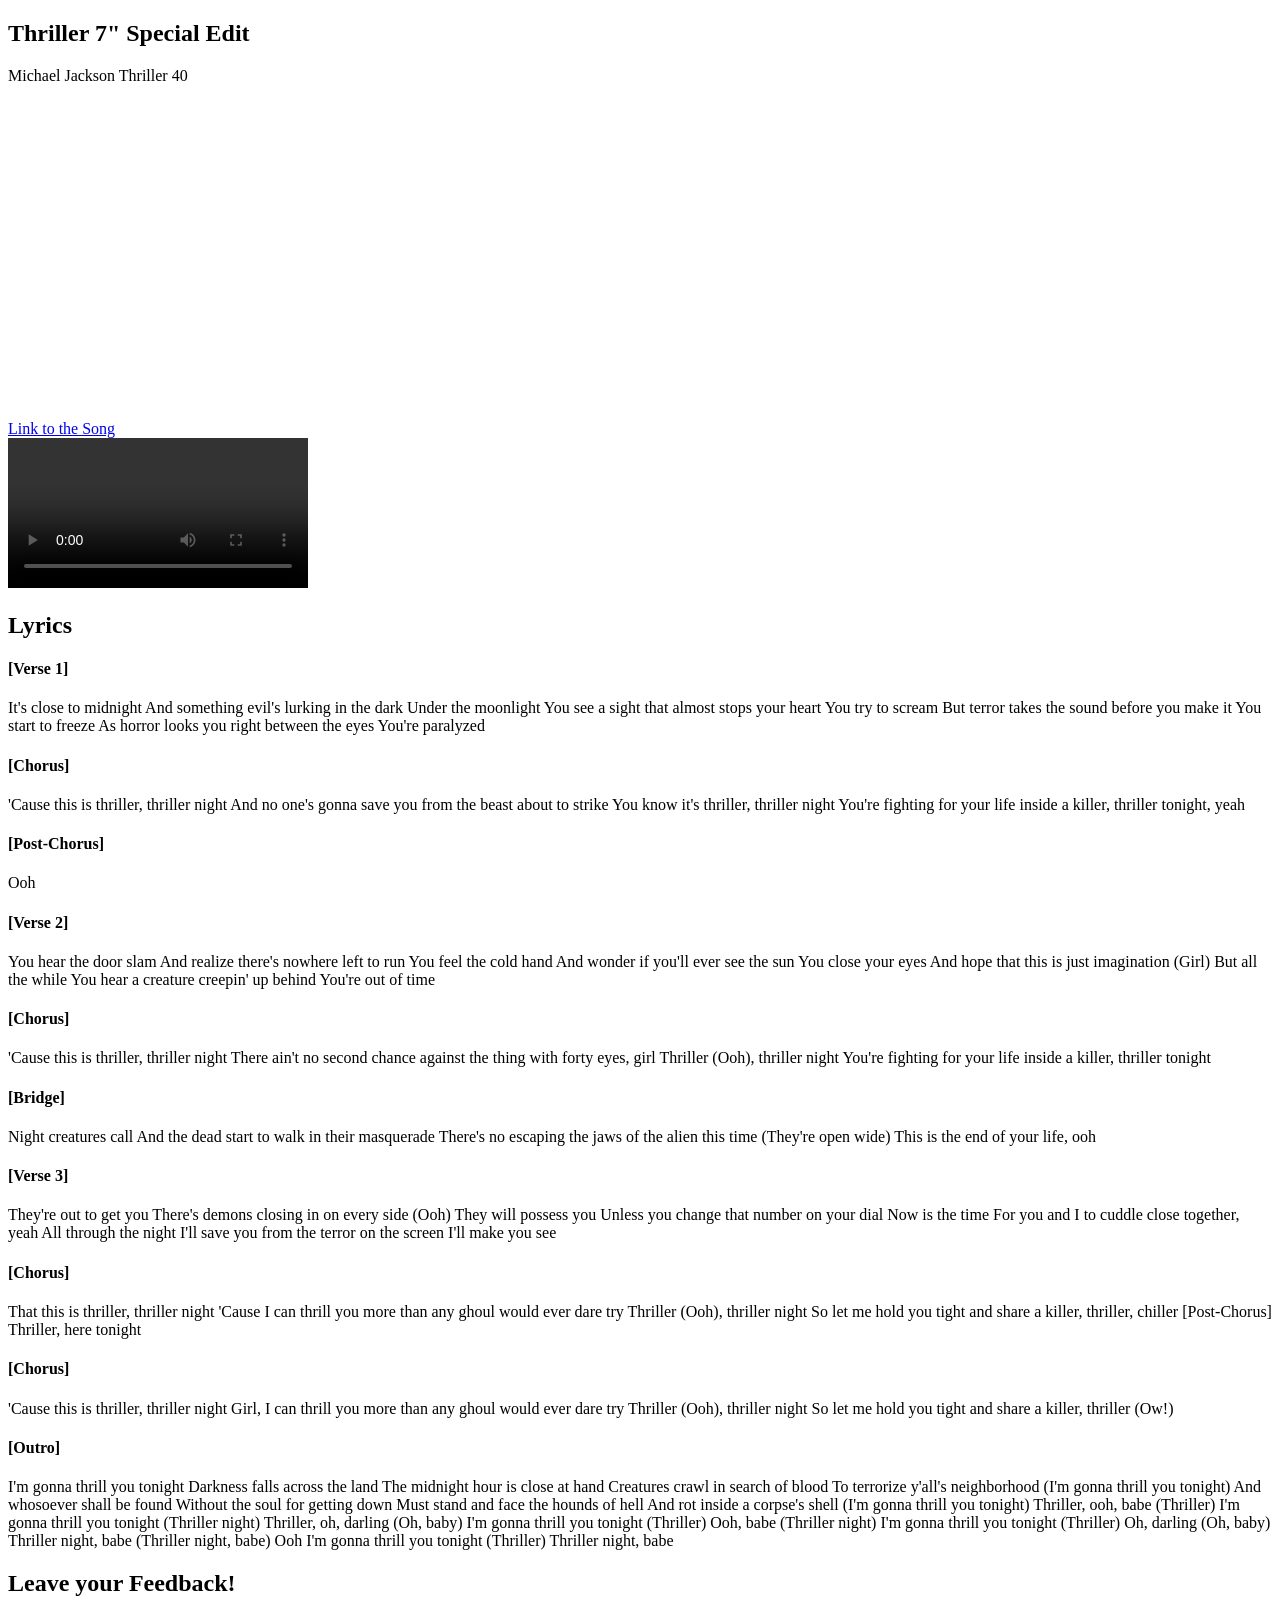
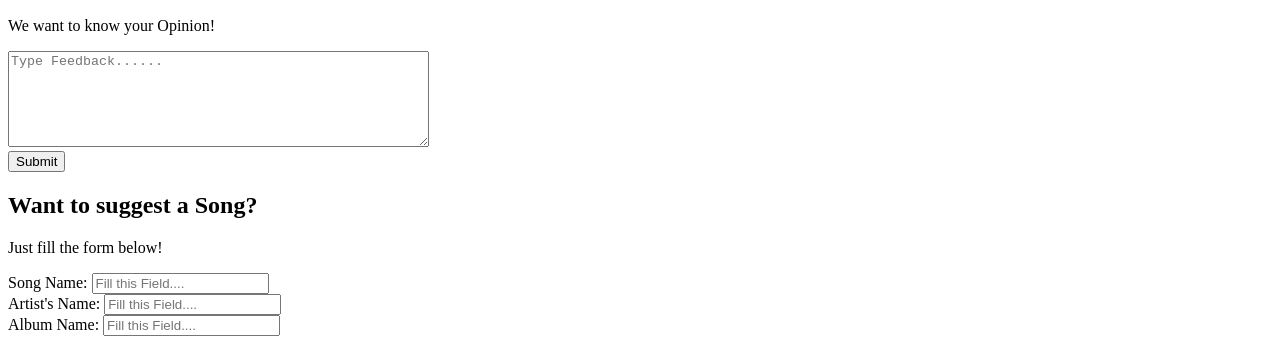
==== Assign #1/index.html @ e866de29 "Initial Commit for Assignment #1 Added most of header and main with working video player." ====
<!DOCTYPE html>

<html lang="en">

    <head>
        <meta charset="utf-8">
        <meta name="viewport" content="width=device-width, initial-scale=1">
        <title>Assign #1: Song Lyrics</title>
        <meta name="description" content="This is assignment 1 for the course ">
        <meta name="robots" content="nofollow, noindex">
    </head>

    <!--Page Content-->

    <body>

        <!--Top part of the page has the Song Name, Artist Name and Album Name-->
        <header>

            <!--Song Name-->
            <section>
                <h1>Thriller 7" Special Edit</h1>
                <!--Artist and Album Names-->
                <p>Michael Jackson   Thriller 40</p>
            </section>

        </header>

        <!--Main content of the page. Contains a video player, audio file, lyrics and a feedback form-->
        <main>
            <!--Youtube video iframe-->
            <section>
                <iframe width="560" height="315" src="https://www.youtube.com/embed/0JFbiCg-8n4?si=zk0cOn9gbbMkVCXK" title="YouTube video player" frameborder="0" allow="accelerometer; autoplay; clipboard-write; encrypted-media; gyroscope; picture-in-picture; web-share" referrerpolicy="strict-origin-when-cross-origin" allowfullscreen></iframe>
            </section>

            <!--Link to the song-->
            <section>
                <a href="https://youtu.be/0JFbiCg-8n4">Link to the Song</a>
            </section>

            <!--Audio file of the Song-->
            <section>
                <video controls>
                    <p>In case the Youtube Video Player doesn't work, use this in built one.</p>
                    <source src="song.mp4">
                </video>
            </section>

            <section>
                <h2>Lyrics</h2>
                <!--<h4> gives the heading for the part of the dong while <p> gives the actual lyrics.-->
                <h4>[Verse 1]</h4>
                <p>
                    It's close to midnight
                    And something evil's lurking in the dark
                    Under the moonlight
                    You see a sight that almost stops your heart
                    You try to scream
                    But terror takes the sound before you make it
                    You start to freeze
                    As horror looks you right between the eyes
                    You're paralyzed
                </p>

                
                <h4>[Chorus]</h4>
                <p>
                    'Cause this is thriller, thriller night
                    And no one's gonna save you from the beast about to strike
                    You know it's thriller, thriller night
                    You're fighting for your life inside a killer, thriller tonight, yeah
                </p>

                
                    
                <h4>[Post-Chorus]</h4>
                <p>
                    Ooh
                </p>

                
                <h4>[Verse 2]</h4>
                <p>
                    You hear the door slam
                    And realize therе's nowhere left to run
                    You feel thе cold hand
                    And wonder if you'll ever see the sun
                    You close your eyes
                    And hope that this is just imagination (Girl)
                    But all the while
                    You hear a creature creepin' up behind
                    You're out of time
                </p>

                
                <h4>[Chorus]</h4>
                <p>
                    'Cause this is thriller, thriller night
                    There ain't no second chance against the thing with forty eyes, girl
                    Thriller (Ooh), thriller night
                    You're fighting for your life inside a killer, thriller tonight
                </p>

                
                <h4>[Bridge]</h4>
                <p>
                    Night creatures call
                    And the dead start to walk in their masquerade
                    There's no escaping the jaws of the alien this time
                    (They're open wide) This is the end of your life, ooh
                </p>

                
                <h4>[Verse 3]</h4>
                <p>
                    They're out to get you
                    There's demons closing in on every side (Ooh)
                    They will possess you
                    Unless you change that number on your dial
                    Now is the time
                    For you and I to cuddle close together, yeah
                    All through the night
                    I'll save you from the terror on the screen
                    I'll make you see
                </p>
                
                   
                <h4>[Chorus]</h4>
                <p>
                    That this is thriller, thriller night
                    'Cause I can thrill you more than any ghoul would ever dare try
                    Thriller (Ooh), thriller night
                    So let me hold you tight and share a killer, thriller, chiller
                    [Post-Chorus]
                    Thriller, here tonight
                </p>

                
                <h4>[Chorus]</h4>
                <p>
                    'Cause this is thriller, thriller night
                    Girl, I can thrill you more than any ghoul would ever dare try
                    Thriller (Ooh), thriller night
                    So let me hold you tight and share a killer, thriller (Ow!)
                </p>

                
                <h4>[Outro]</h4>
                <p>
                    I'm gonna thrill you tonight
                    Darkness falls across the land
                    The midnight hour is close at hand
                    Creatures crawl in search of blood
                    To terrorize y'all's neighborhood (I'm gonna thrill you tonight)
                    And whosoever shall be found
                    Without the soul for getting down
                    Must stand and face the hounds of hell
                    And rot inside a corpse's shell (I'm gonna thrill you tonight)
                    Thriller, ooh, babe (Thriller)
                    I'm gonna thrill you tonight (Thriller night)
                    Thriller, oh, darling (Oh, baby)
                    I'm gonna thrill you tonight (Thriller)
                    Ooh, babe (Thriller night)
                    I'm gonna thrill you tonight (Thriller)
                    Oh, darling (Oh, baby)
                    Thriller night, babe (Thriller night, babe)
                    Ooh
                    I'm gonna thrill you tonight (Thriller)
                    Thriller night, babe
                </p>
            </section>

            <!--Feedback-->
            <section>
                <h2>Leave your Feedback!</h2>
                <p>We want to know your Opinion!</p>

                <form action="#" method="post">

                    <textarea placeholder="Type Feedback......" rows="6" cols="50"></textarea>
                    <!--used <br> so that the button is in the next line-->
                    <br>
                    <button type="submit">Submit</button>

                </form>

            </section>

            <!--Song Suggestion-->
            <section>
                <h2>Want to suggest a Song?</h2>
                <p>Just fill the form below!</p>

                <form action="#" method="post">
                    
                    <!--<br> used for the same reason as before, that the input field goes to the next line-->
                    <label>Song Name:</label>  
                    <input type="text" placeholder="Fill this Field...."><br>

                    <label>Artist's Name:</label>
                    <input type="text" placeholder="Fill this Field...."><br>

                    <label>Album Name:</label>
                    <input type="text" placeholder="Fill this Field...."><br>


                </form>
            </section>

        </main>

    </body>

</html>
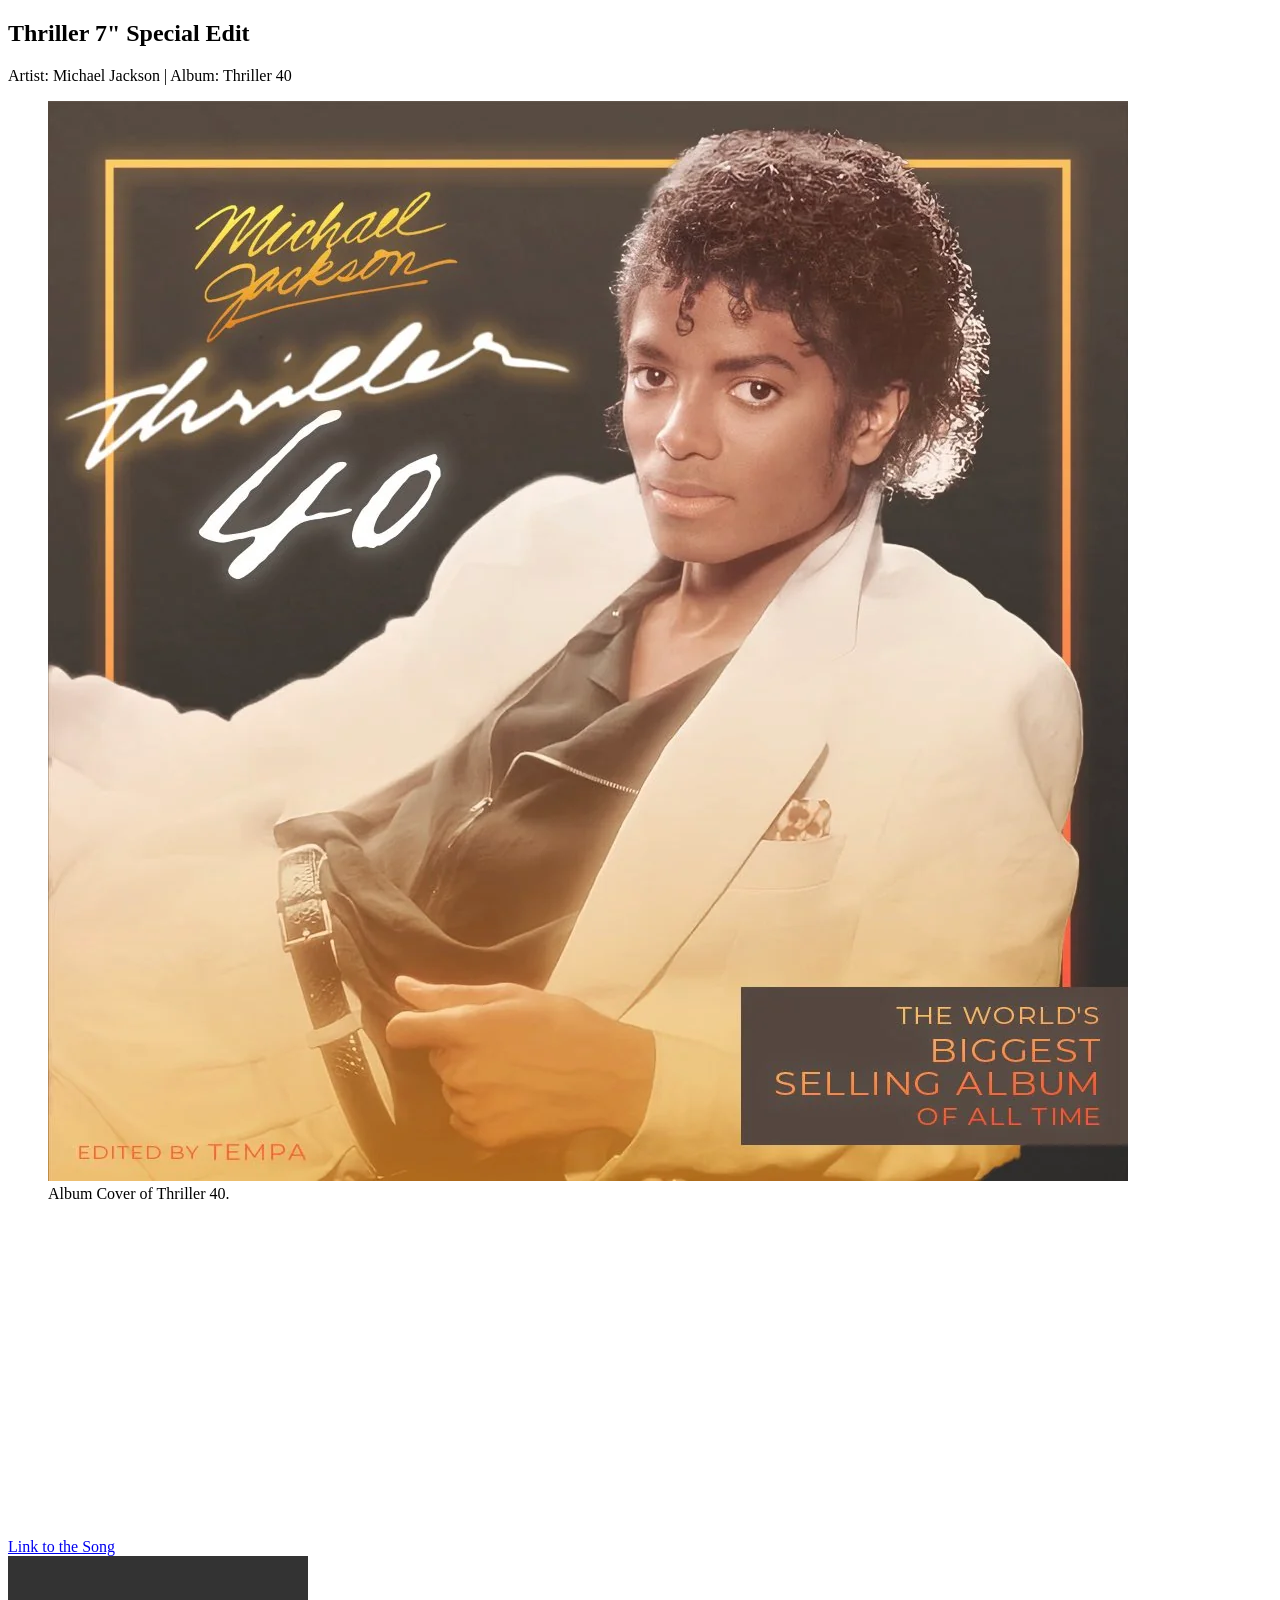
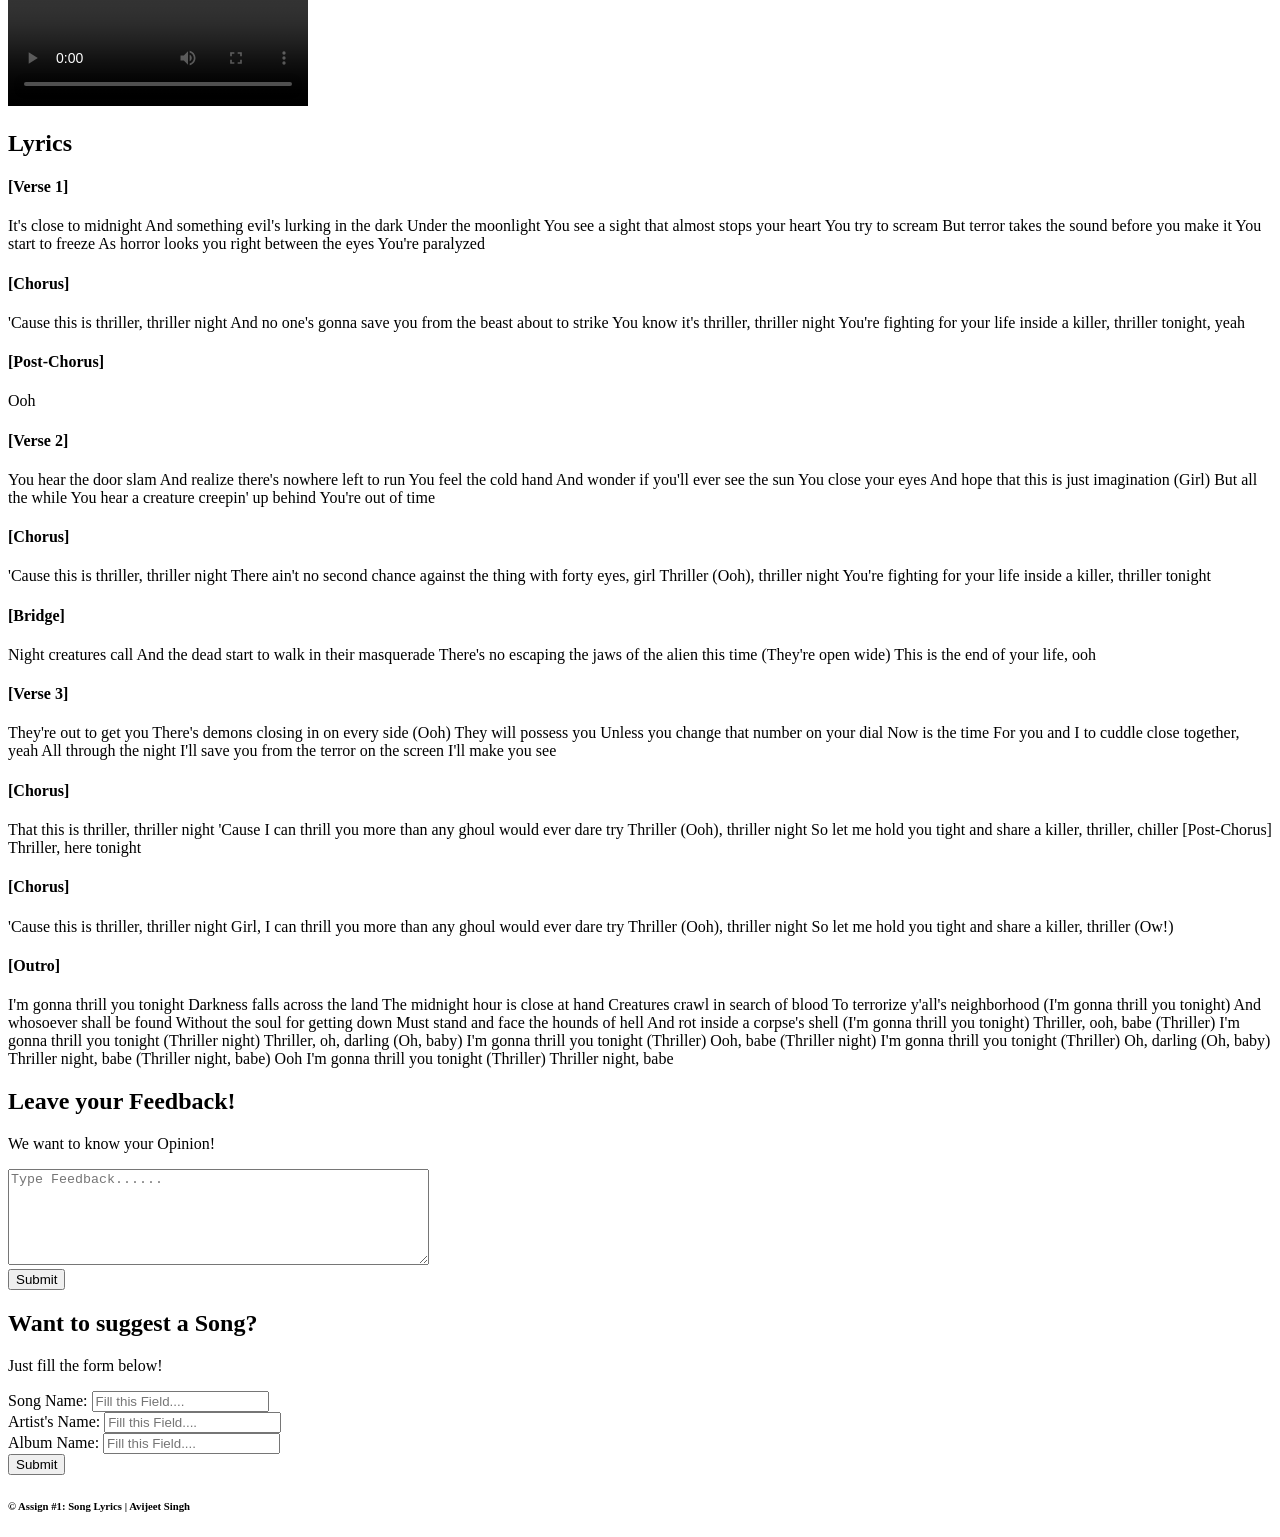
==== commit b46ffe35: "Added Album Cover and Footer Added Album Cover and Some Footer Contents along some other minor tweak" ====
--- a/Assign #1/index.html
+++ b/Assign #1/index.html
@@ -21,7 +21,21 @@
             <section>
                 <h1>Thriller 7" Special Edit</h1>
                 <!--Artist and Album Names-->
-                <p>Michael Jackson   Thriller 40</p>
+                <p>Artist: Michael Jackson | Album: Thriller 40</p>
+            </section>
+
+            <!--Album Cover-->
+            <section>
+
+                <figure>
+
+                    <!--alt ios shown if the image is not displayed-->
+                    <img src="album cover.webp" alt="Thriller 40 Album Cover...">
+
+                    <figcaption>Album Cover of Thriller 40.</figcaption>
+
+                </figure>
+
             </section>
 
         </header>
@@ -40,15 +54,16 @@
 
             <!--Audio file of the Song-->
             <section>
+
                 <video controls>
-                    <p>In case the Youtube Video Player doesn't work, use this in built one.</p>
                     <source src="song.mp4">
                 </video>
+
             </section>
 
             <section>
                 <h2>Lyrics</h2>
-                <!--<h4> gives the heading for the part of the dong while <p> gives the actual lyrics.-->
+                <!--<h4> gives the heading for the part of the song while <p> gives the actual lyrics.-->
                 <h4>[Verse 1]</h4>
                 <p>
                     It's close to midnight
@@ -203,12 +218,18 @@
                     <label>Album Name:</label>
                     <input type="text" placeholder="Fill this Field...."><br>
 
+                    <button type="submit">Submit</button>
 
                 </form>
             </section>
 
         </main>
 
+        <!--footer contains the boring stuff like copyright or tos-->
+        <footer>
+            <h6>&copy; Assign #1: Song Lyrics | Avijeet Singh</h6>
+        </footer>
+
     </body>
 
 </html>
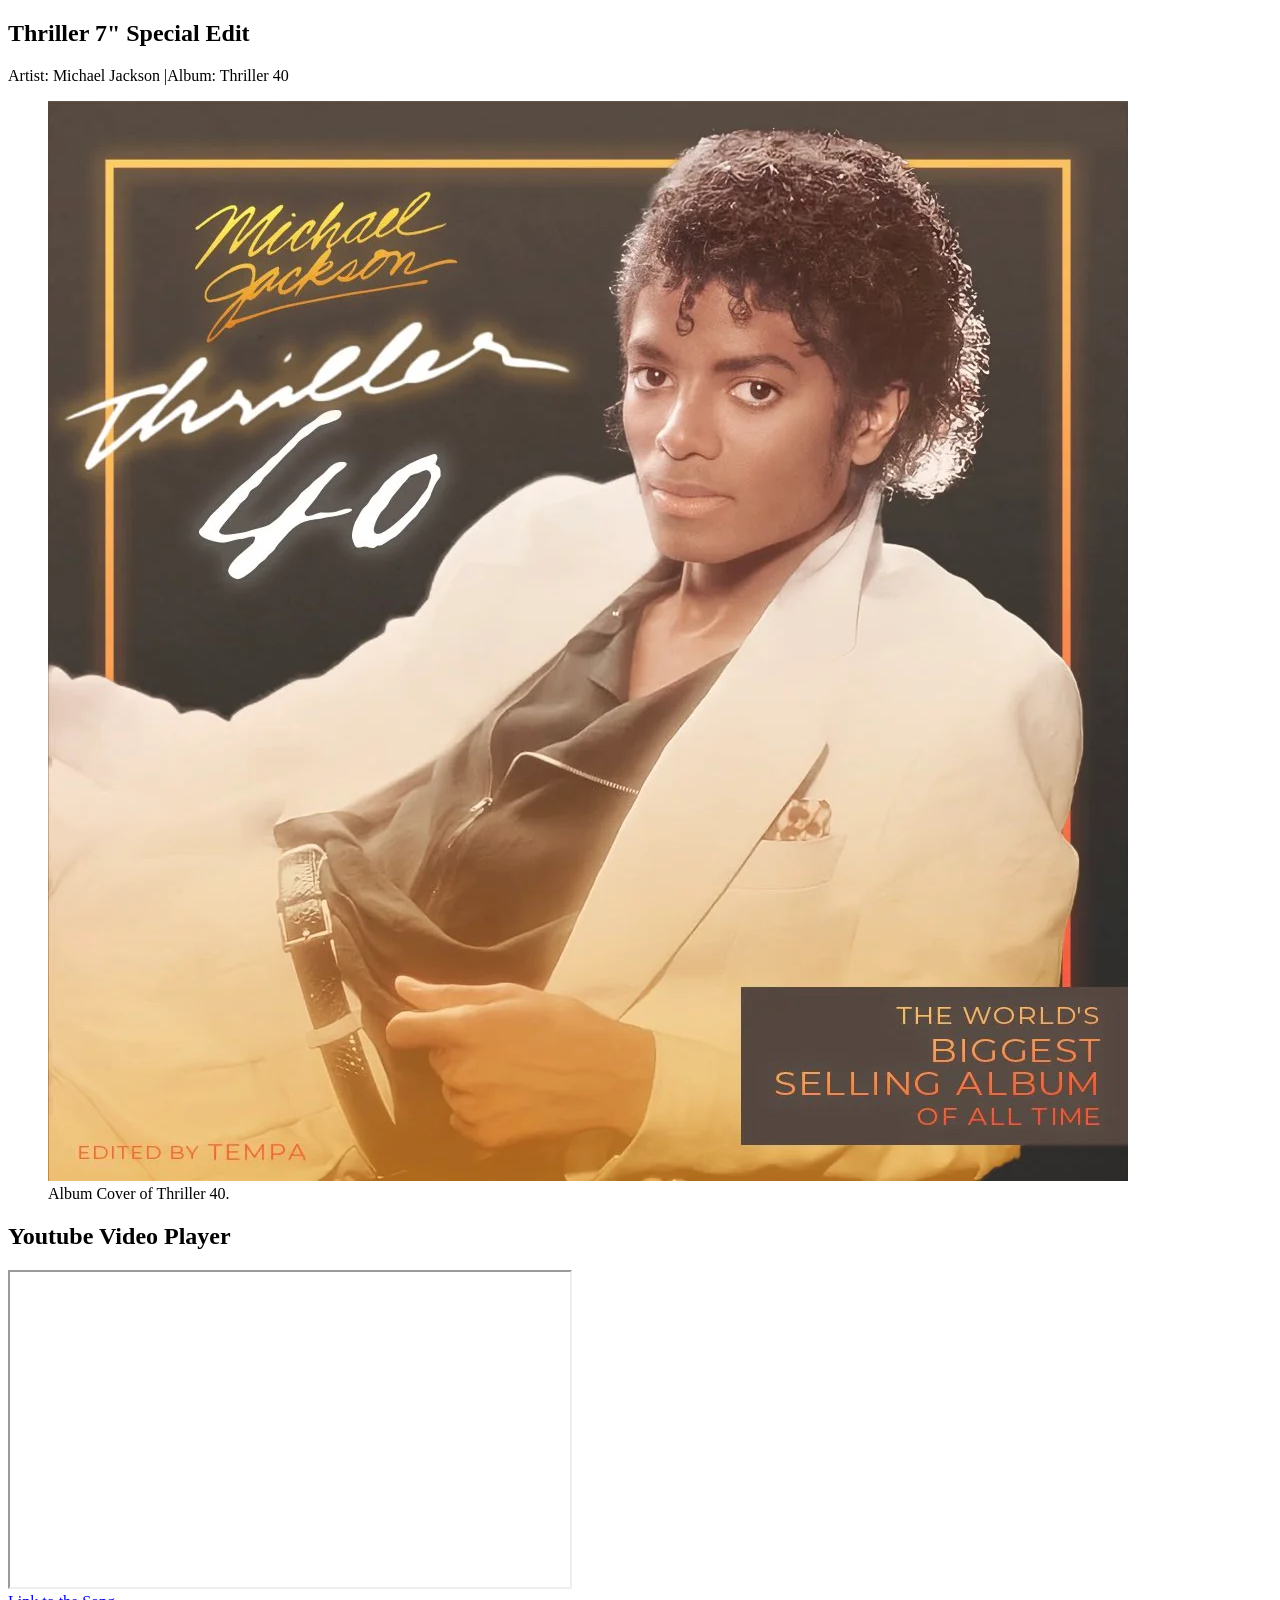
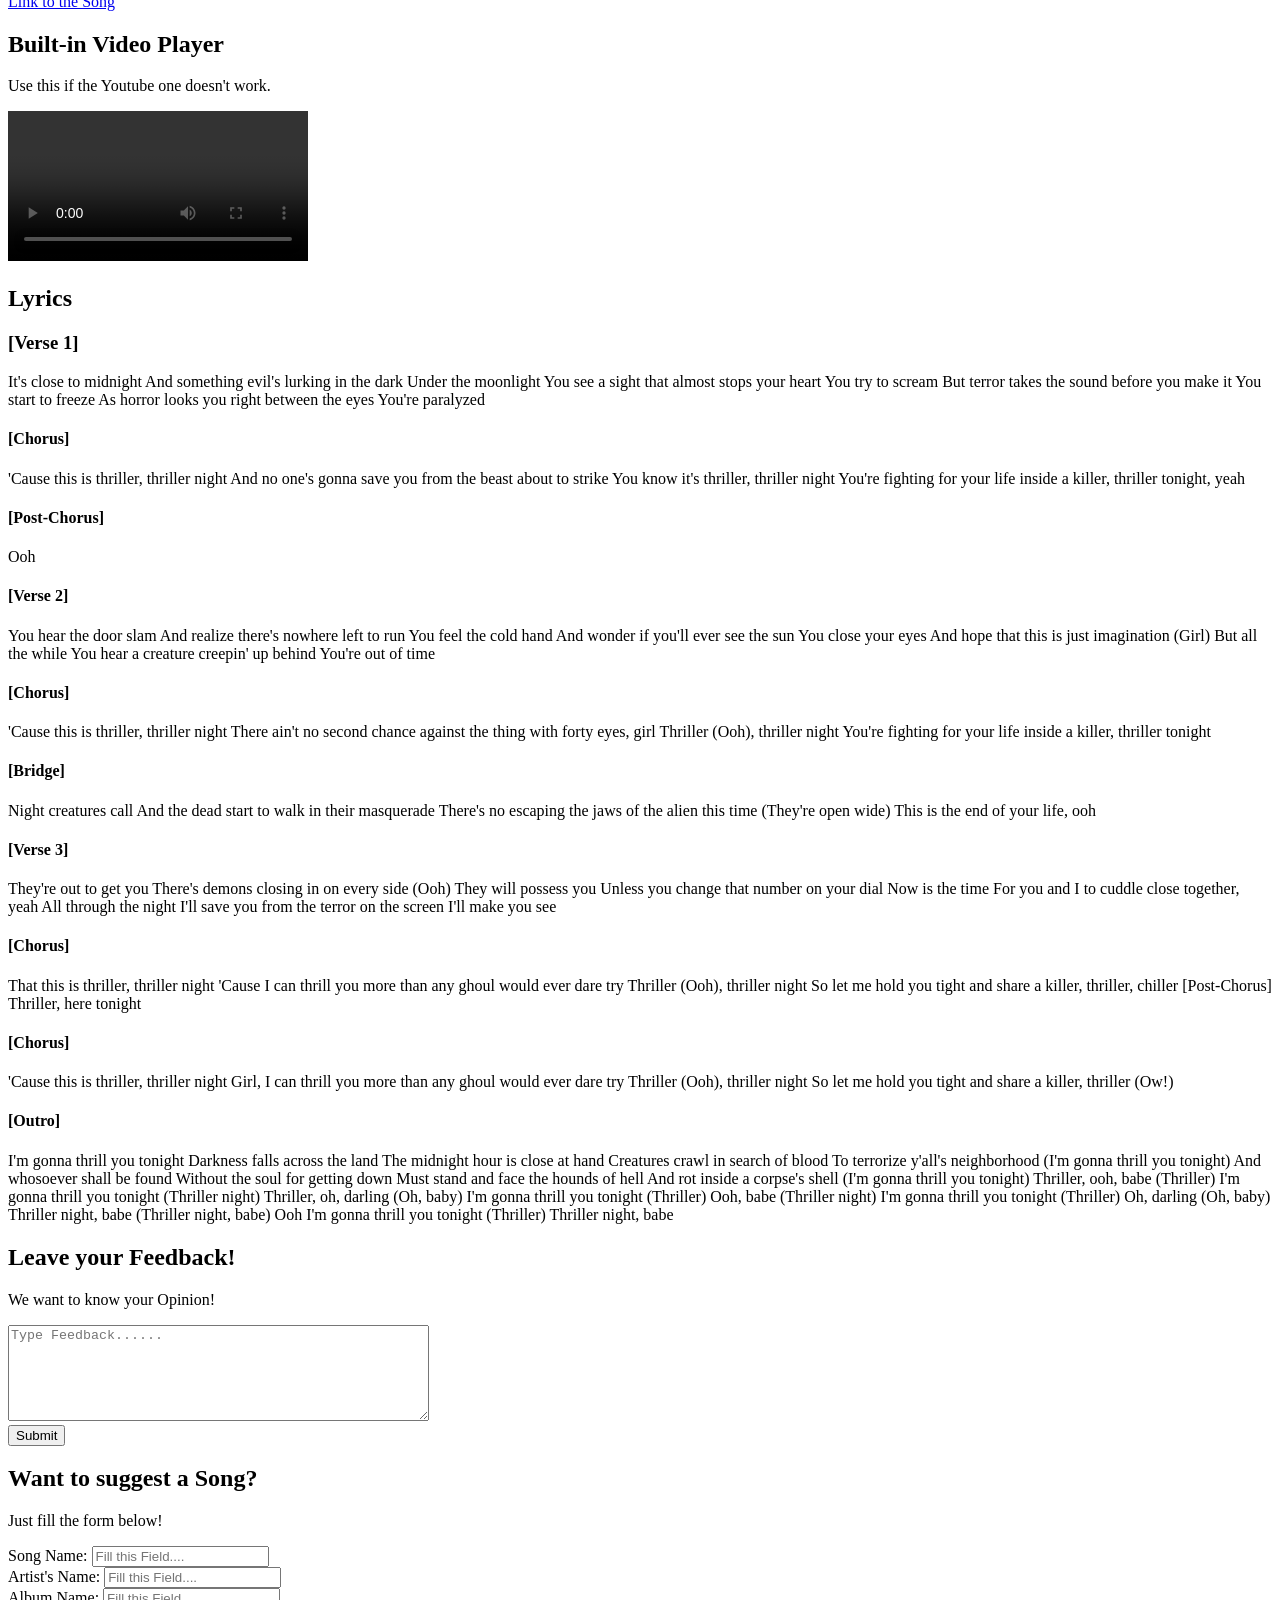
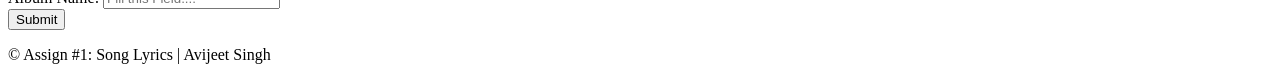
==== commit 74eeea9b: "Tweaked the HTML File to accept the W3C Standard Added many Formatting Tweaks in order to make the H" ====
--- a/Assign #1/index.html
+++ b/Assign #1/index.html
@@ -6,7 +6,7 @@
         <meta charset="utf-8">
         <meta name="viewport" content="width=device-width, initial-scale=1">
         <title>Assign #1: Song Lyrics</title>
-        <meta name="description" content="This is assignment 1 for the course ">
+        <meta name="description" content="This is the assignment 1 for the course COMP 1002">
         <meta name="robots" content="nofollow, noindex">
     </head>
 
@@ -21,39 +21,41 @@
             <section>
                 <h1>Thriller 7" Special Edit</h1>
                 <!--Artist and Album Names-->
-                <p>Artist: Michael Jackson | Album: Thriller 40</p>
-            </section>
-
+                <p>Artist: Michael Jackson |Album: Thriller 40</p>
+            
             <!--Album Cover-->
-            <section>
-
+            
                 <figure>
 
                     <!--alt ios shown if the image is not displayed-->
-                    <img src="album cover.webp" alt="Thriller 40 Album Cover...">
+                    <img src="albumCover.webp" alt="Thriller 40 Album Cover...">
 
                     <figcaption>Album Cover of Thriller 40.</figcaption>
 
                 </figure>
 
             </section>
-
         </header>
 
-        <!--Main content of the page. Contains a video player, audio file, lyrics and a feedback form-->
+        <!--Main content of the page. Contains a video player, lyrics and a feedback form-->
         <main>
             <!--Youtube video iframe-->
-            <section>
-                <iframe width="560" height="315" src="https://www.youtube.com/embed/0JFbiCg-8n4?si=zk0cOn9gbbMkVCXK" title="YouTube video player" frameborder="0" allow="accelerometer; autoplay; clipboard-write; encrypted-media; gyroscope; picture-in-picture; web-share" referrerpolicy="strict-origin-when-cross-origin" allowfullscreen></iframe>
-            </section>
-
+            
+            <section>
+                <h2>Youtube Video Player</h2>
+
+                <iframe width="560" height="315" src="https://www.youtube.com/embed/0JFbiCg-8n4?si=zk0cOn9gbbMkVCXK" title="YouTube video player" allow="accelerometer; autoplay; clipboard-write; encrypted-media; gyroscope; picture-in-picture; web-share" referrerpolicy="strict-origin-when-cross-origin" allowfullscreen></iframe>
+                <br>
             <!--Link to the song-->
-            <section>
+            
                 <a href="https://youtu.be/0JFbiCg-8n4">Link to the Song</a>
             </section>
 
             <!--Audio file of the Song-->
-            <section>
+            
+            <section>
+                <h2>Built-in Video Player</h2>
+                <p>Use this if the Youtube one doesn't work.</p>
 
                 <video controls>
                     <source src="song.mp4">
@@ -63,8 +65,8 @@
 
             <section>
                 <h2>Lyrics</h2>
-                <!--<h4> gives the heading for the part of the song while <p> gives the actual lyrics.-->
-                <h4>[Verse 1]</h4>
+                <!--<h3>-<h4> gives the heading for the part of the song while <p> gives the actual lyrics.-->
+                <h3>[Verse 1]</h3>
                 <p>
                     It's close to midnight
                     And something evil's lurking in the dark
@@ -225,9 +227,9 @@
 
         </main>
 
-        <!--footer contains the boring stuff like copyright or tos-->
+        <!--footer contains the boring stuff like copyright-->
         <footer>
-            <h6>&copy; Assign #1: Song Lyrics | Avijeet Singh</h6>
+            <p>&copy; Assign #1: Song Lyrics | Avijeet Singh</p>
         </footer>
 
     </body>
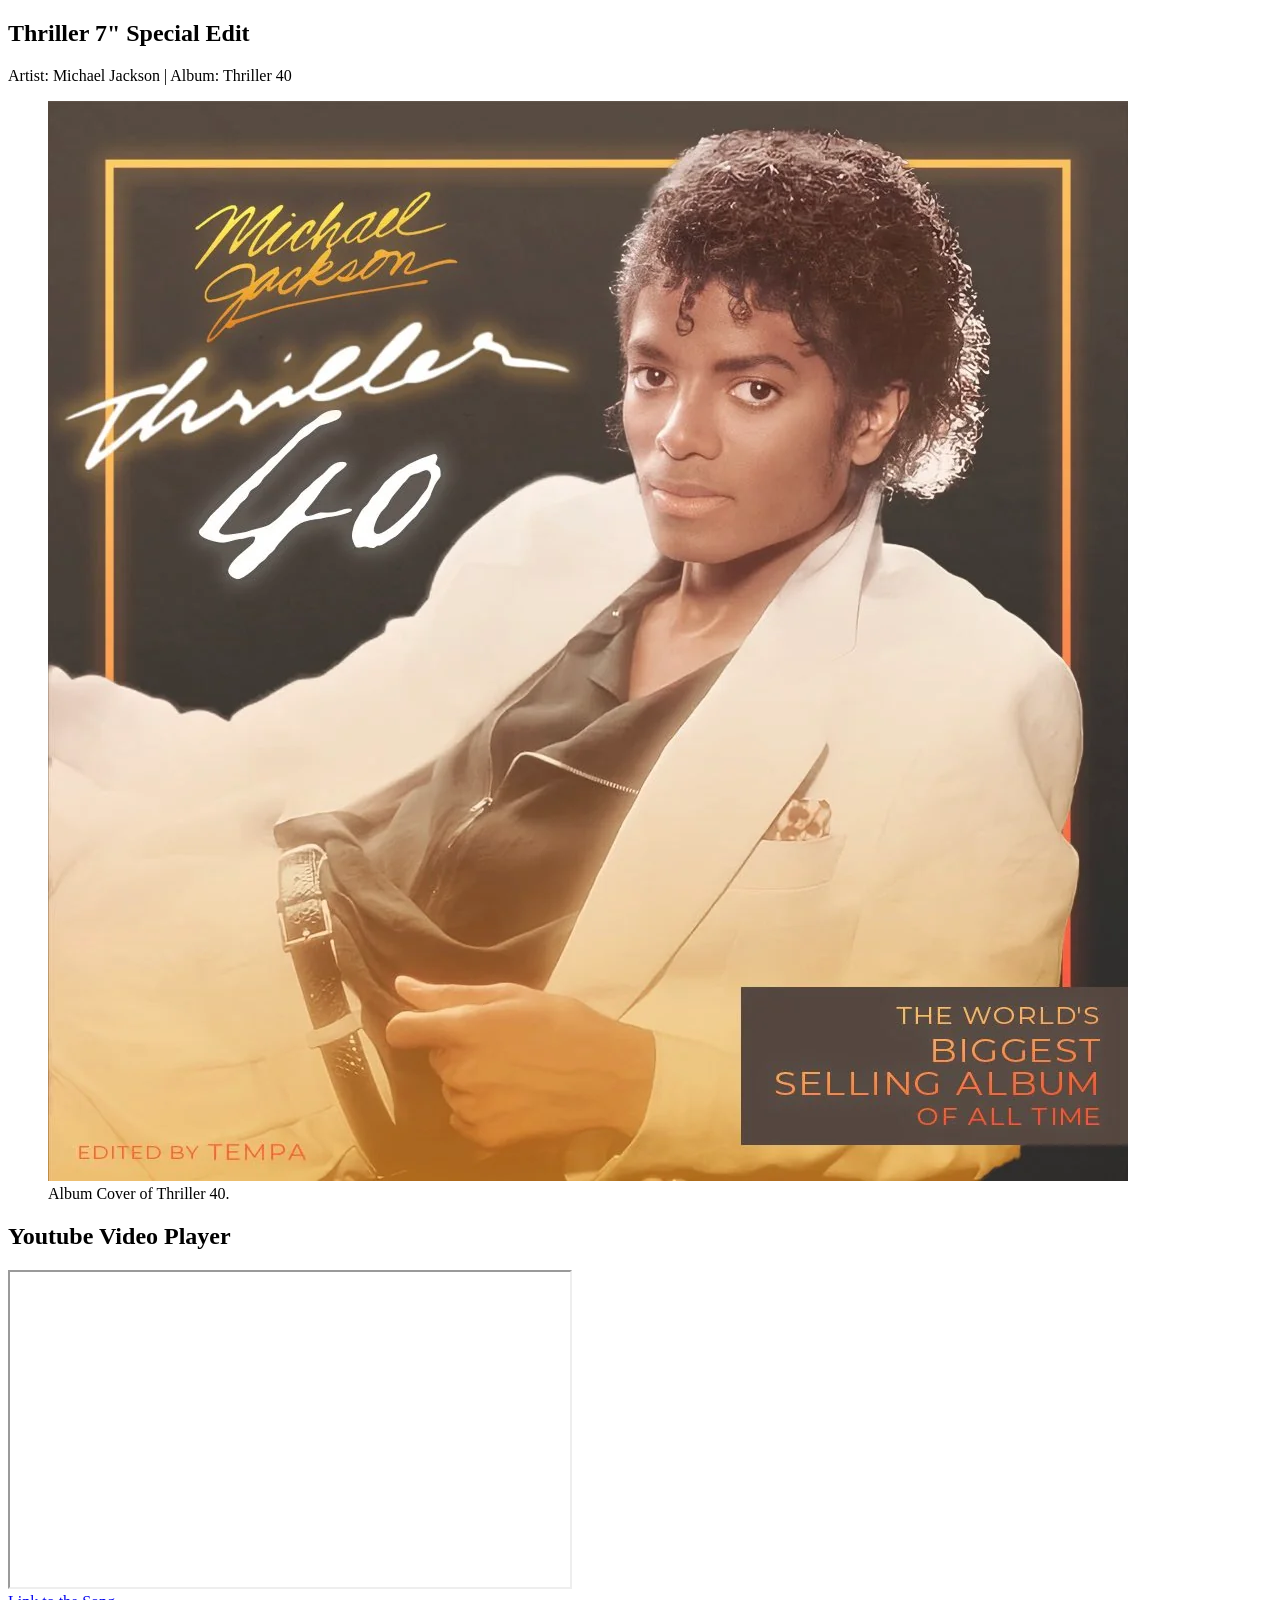
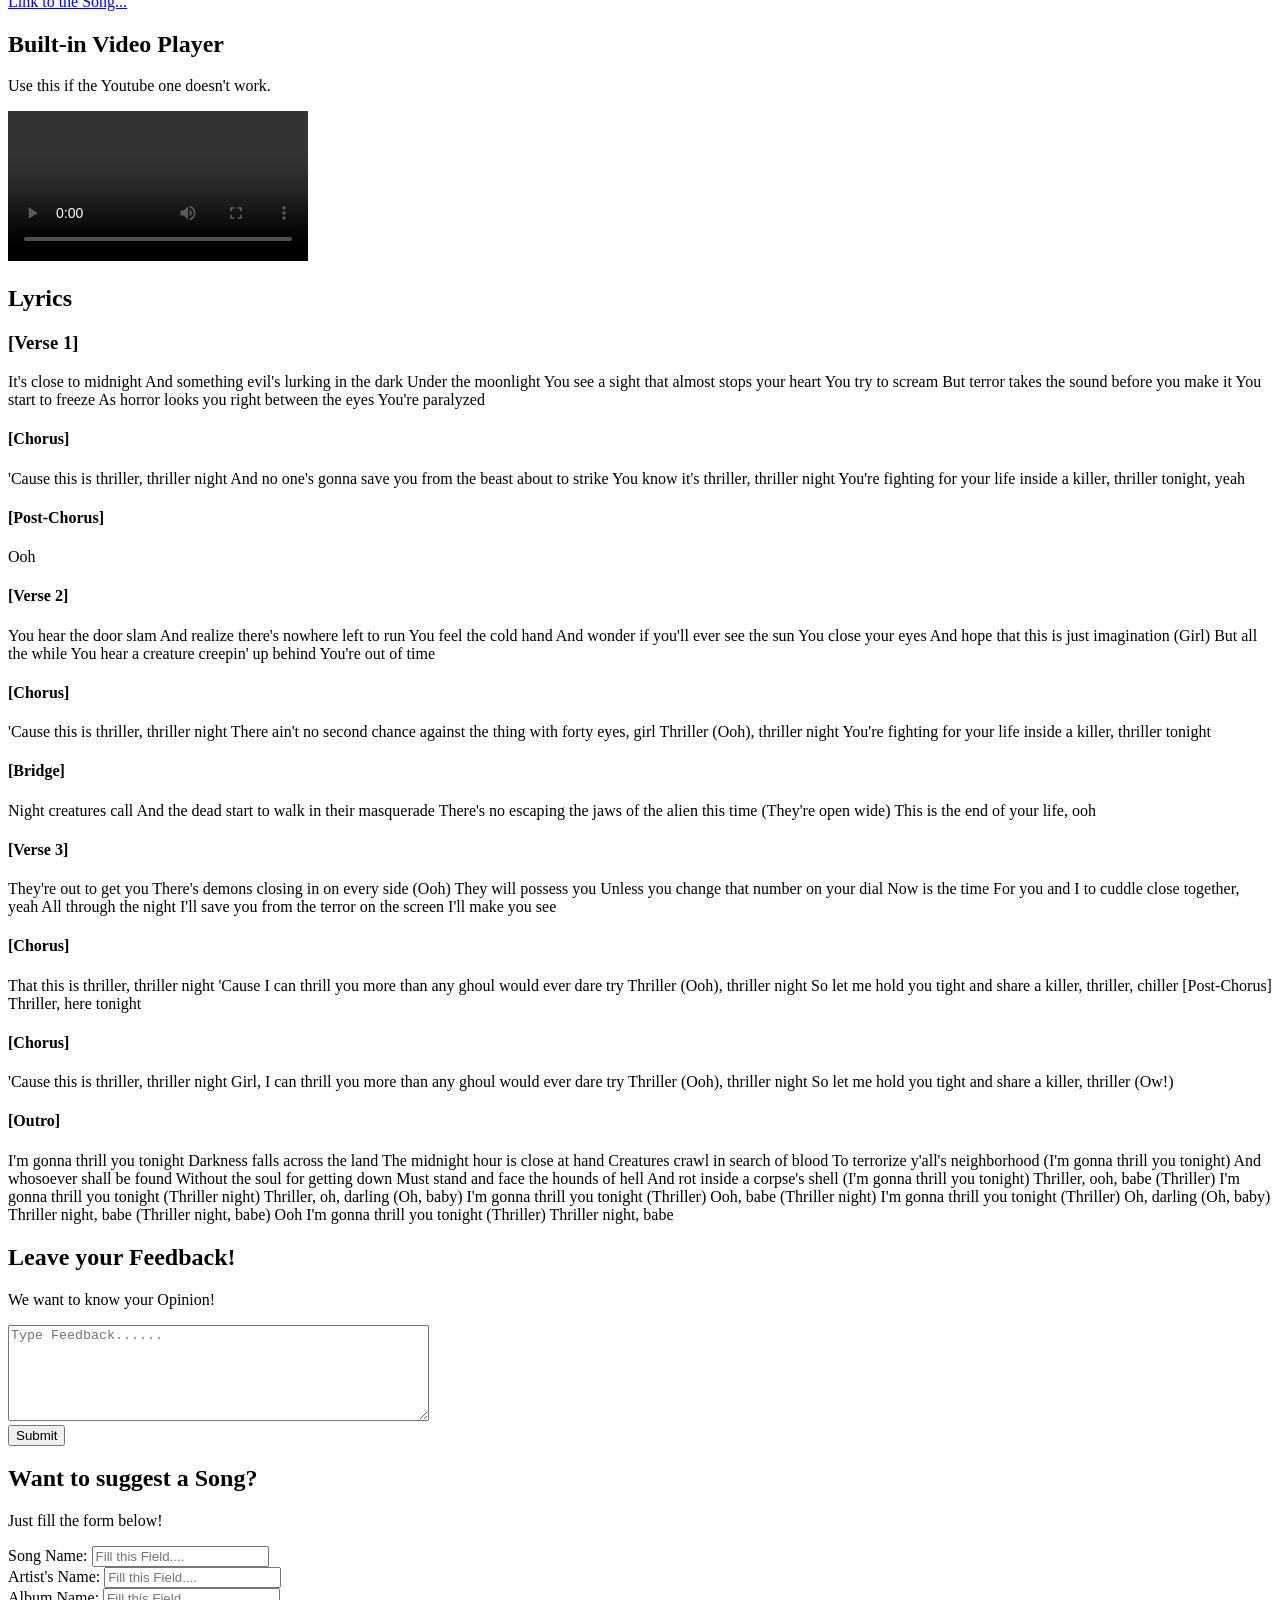
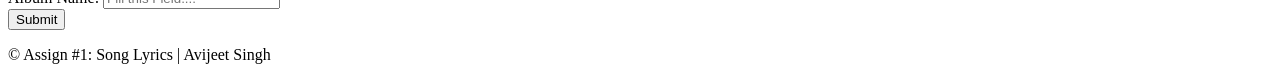
==== commit 802fc989: "Final Tweaks Finals Tweaks, Mainly added some more comments and added file type to the built in vide" ====
--- a/Assign #1/index.html
+++ b/Assign #1/index.html
@@ -1,33 +1,38 @@
 <!DOCTYPE html>
 
+<!--lang="en" means language=english-->
 <html lang="en">
 
     <head>
+        <!--meta is basically like settings of the html page-->
         <meta charset="utf-8">
         <meta name="viewport" content="width=device-width, initial-scale=1">
+        <!--title is the title u will see on the tab window or in a search engine query-->
         <title>Assign #1: Song Lyrics</title>
-        <meta name="description" content="This is the assignment 1 for the course COMP 1002">
+        <!--description is shown below the title in a search engine-->
+        <meta name="description" content="This is assignment 1 for the course COMP 1002">
+        <!--"nofollow, noindex" disables this html to be searched by a search engine.-->
         <meta name="robots" content="nofollow, noindex">
     </head>
 
-    <!--Page Content-->
+    <!--Body contains Content of the Page.-->
 
     <body>
 
-        <!--Top part of the page has the Song Name, Artist Name and Album Name-->
+        <!--Top part of the page is called <header>. Has the Song Name, Artist Name, Album Name and Album Cover.-->
         <header>
 
-            <!--Song Name-->
-            <section>
+            <section>
+                <!--Song Name-->
                 <h1>Thriller 7" Special Edit</h1>
-                <!--Artist and Album Names-->
-                <p>Artist: Michael Jackson |Album: Thriller 40</p>
+                <!--Artist and Album Names (rip michael jackson)-->
+                <p>Artist: Michael Jackson | Album: Thriller 40</p>
             
             <!--Album Cover-->
             
                 <figure>
 
-                    <!--alt ios shown if the image is not displayed-->
+                    <!--alt is shown if the image is not displayed-->
                     <img src="albumCover.webp" alt="Thriller 40 Album Cover...">
 
                     <figcaption>Album Cover of Thriller 40.</figcaption>
@@ -37,7 +42,7 @@
             </section>
         </header>
 
-        <!--Main content of the page. Contains a video player, lyrics and a feedback form-->
+        <!--Main content of the page. Contains Video player, Lyrics and a Feedback form-->
         <main>
             <!--Youtube video iframe-->
             
@@ -46,23 +51,25 @@
 
                 <iframe width="560" height="315" src="https://www.youtube.com/embed/0JFbiCg-8n4?si=zk0cOn9gbbMkVCXK" title="YouTube video player" allow="accelerometer; autoplay; clipboard-write; encrypted-media; gyroscope; picture-in-picture; web-share" referrerpolicy="strict-origin-when-cross-origin" allowfullscreen></iframe>
                 <br>
+
             <!--Link to the song-->
             
-                <a href="https://youtu.be/0JFbiCg-8n4">Link to the Song</a>
-            </section>
-
-            <!--Audio file of the Song-->
+                <a href="https://youtu.be/0JFbiCg-8n4">Link to the Song...</a>
+            </section>
+
+            <!--Built in Video Player for the Song-->
             
             <section>
                 <h2>Built-in Video Player</h2>
                 <p>Use this if the Youtube one doesn't work.</p>
 
                 <video controls>
-                    <source src="song.mp4">
+                    <source src="song.mp4" type="video/mp4">
                 </video>
 
             </section>
 
+            <!--Lyrics for the song-->
             <section>
                 <h2>Lyrics</h2>
                 <!--<h3>-<h4> gives the heading for the part of the song while <p> gives the actual lyrics.-->
@@ -187,13 +194,15 @@
                 </p>
             </section>
 
-            <!--Feedback-->
+            <!--Feedback Section's Code-->
             <section>
                 <h2>Leave your Feedback!</h2>
                 <p>We want to know your Opinion!</p>
 
+                <!--<form> takes input from the user.-->
                 <form action="#" method="post">
 
+                    <!--<textarea> is like <input type="text"> but is used for multi line texts like comments or feedback.-->
                     <textarea placeholder="Type Feedback......" rows="6" cols="50"></textarea>
                     <!--used <br> so that the button is in the next line-->
                     <br>
@@ -210,8 +219,9 @@
 
                 <form action="#" method="post">
                     
-                    <!--<br> used for the same reason as before, that the input field goes to the next line-->
-                    <label>Song Name:</label>  
+                    <!--<label> is similar to a heading but mainly for form items like <input type="text">-->
+                    <label>Song Name:</label>
+                    <!--<br> used for the same reason as before, that the input field goes to the next line-->  
                     <input type="text" placeholder="Fill this Field...."><br>
 
                     <label>Artist's Name:</label>
@@ -229,6 +239,7 @@
 
         <!--footer contains the boring stuff like copyright-->
         <footer>
+            <!--&copy prints the copyright symbol-->
             <p>&copy; Assign #1: Song Lyrics | Avijeet Singh</p>
         </footer>
 
